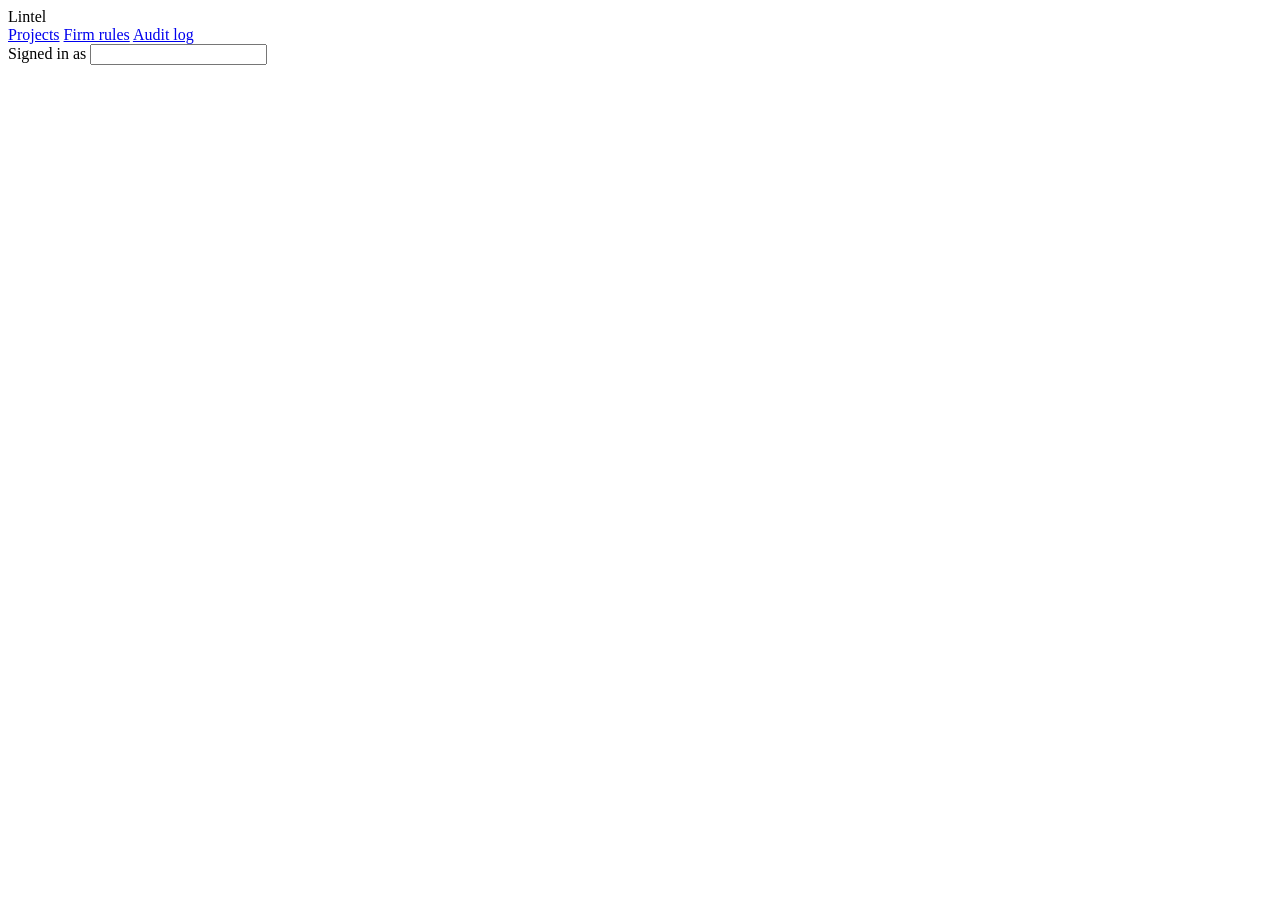
==== web/index.html @ 0567e8c2 "Lintel: saas plan (stages 01-16), Heron study, MVP backend, dashboard, fixture host and Rhino 8 plug" ====
<!doctype html>
<html lang="en">
<head>
  <meta charset="utf-8">
  <meta name="viewport" content="width=device-width, initial-scale=1">
  <title>Lintel</title>
  <link rel="stylesheet" href="/static/style.css">
</head>
<body>
  <aside id="nav">
    <div class="brand"><span class="mark"></span>Lintel</div>
    <a href="#/projects" data-nav="projects">Projects</a>
    <a href="#/rules" data-nav="rules">Firm rules</a>
    <a href="#/audit" data-nav="audit">Audit log</a>
    <div class="who">Signed in as <input id="actor" aria-label="Your name" spellcheck="false"></div>
  </aside>
  <main id="view" aria-live="polite"></main>
  <div id="toast" role="status"></div>
  <script src="/static/app.js"></script>
</body>
</html>
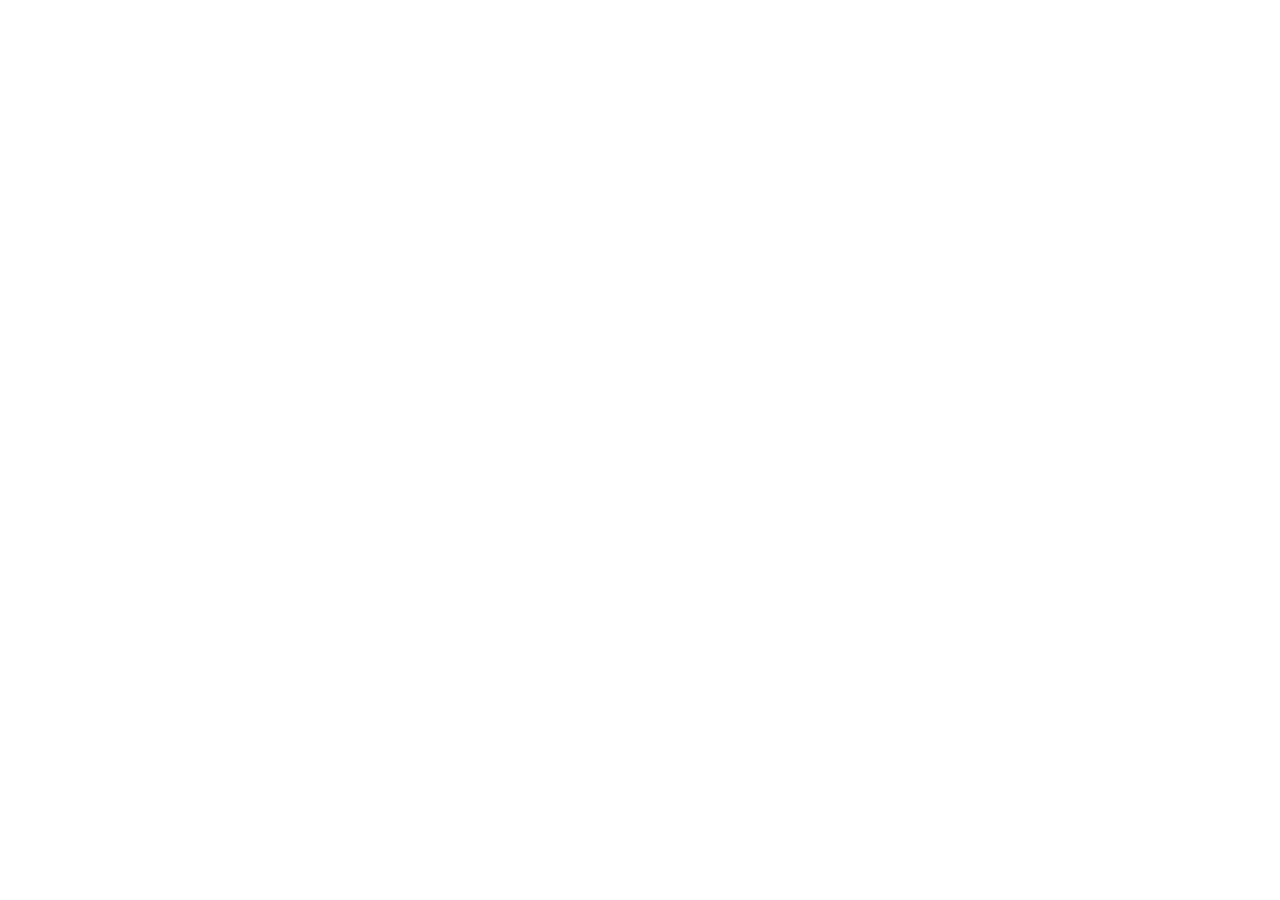
==== commit 68903236: "Lintel web app: accounts, firms, roles, plugin tokens, drawing-sheet UI Builds the SaaS app describe" ====
--- a/web/index.html
+++ b/web/index.html
@@ -4,18 +4,16 @@
   <meta charset="utf-8">
   <meta name="viewport" content="width=device-width, initial-scale=1">
   <title>Lintel</title>
-  <link rel="stylesheet" href="/static/style.css">
+  <link rel="preconnect" href="https://fonts.googleapis.com">
+  <link rel="preconnect" href="https://fonts.gstatic.com" crossorigin>
+  <link rel="stylesheet" href="https://fonts.googleapis.com/css2?family=Geist+Mono:wght@400;500&family=Schibsted+Grotesk:wght@400;500;700&display=swap">
+  <link rel="stylesheet" href="/static/styles/tokens.css">
+  <link rel="stylesheet" href="/static/styles/components.css">
+  <link rel="icon" href="data:image/svg+xml,%3Csvg xmlns='http://www.w3.org/2000/svg' viewBox='0 0 16 16'%3E%3Crect x='1' y='1' width='14' height='14' fill='none' stroke='%23282828' stroke-width='2'/%3E%3Crect x='0' y='5' width='16' height='2' fill='%23fa3600'/%3E%3C/svg%3E">
 </head>
 <body>
-  <aside id="nav">
-    <div class="brand"><span class="mark"></span>Lintel</div>
-    <a href="#/projects" data-nav="projects">Projects</a>
-    <a href="#/rules" data-nav="rules">Firm rules</a>
-    <a href="#/audit" data-nav="audit">Audit log</a>
-    <div class="who">Signed in as <input id="actor" aria-label="Your name" spellcheck="false"></div>
-  </aside>
-  <main id="view" aria-live="polite"></main>
-  <div id="toast" role="status"></div>
-  <script src="/static/app.js"></script>
+  <div id="app"></div>
+  <div class="toasts" id="toasts" role="status" aria-live="polite"></div>
+  <script type="module" src="/static/js/main.js"></script>
 </body>
 </html>
